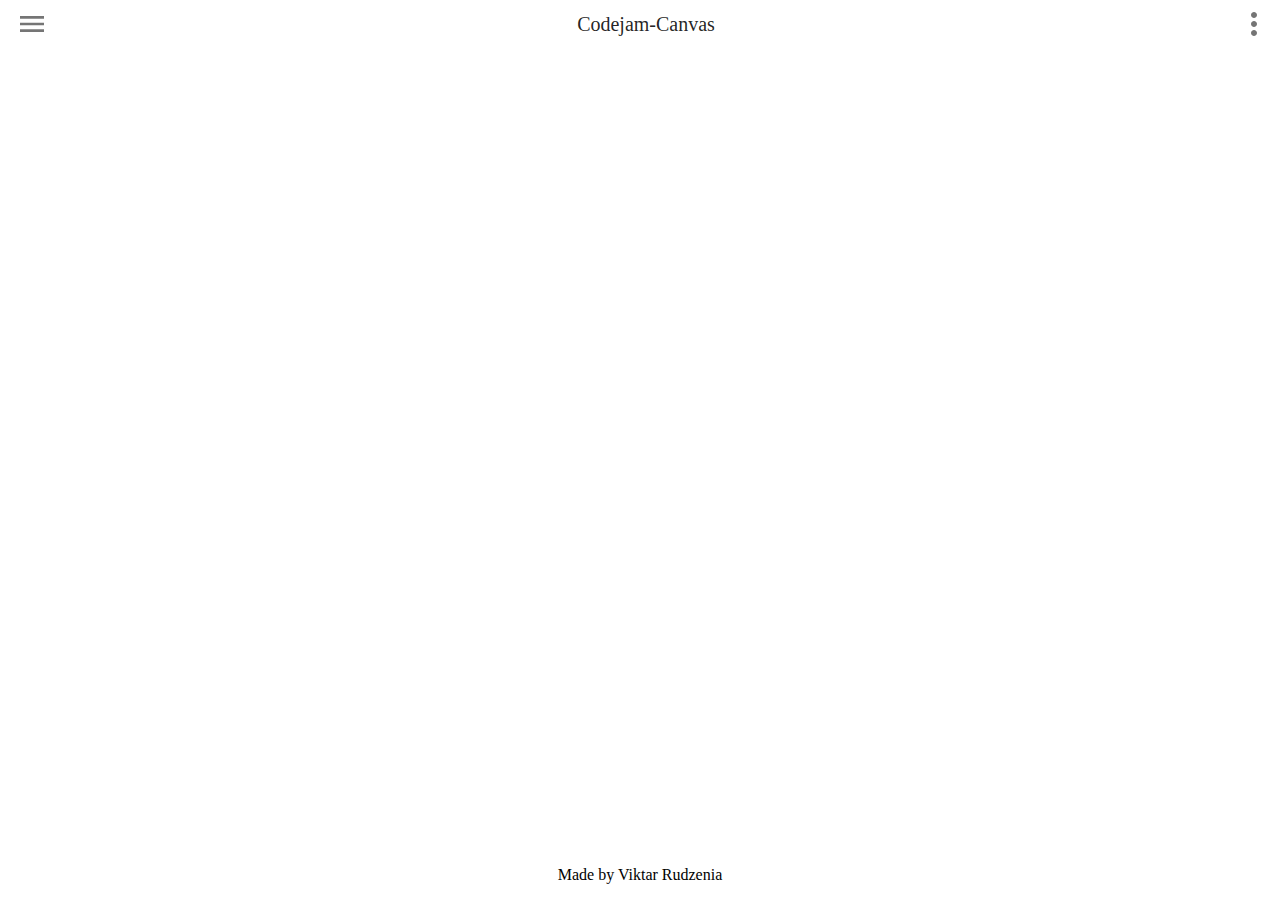
==== codejam-canvas/index.html @ 5214ab16 "refactor: add all to codejam-canvas folder" ====
<!DOCTYPE html>
<html lang="en">
  <head>
    <meta charset="UTF-8" />
    <meta name="viewport" content="width=device-width, initial-scale=1.0" />
    <meta http-equiv="X-UA-Compatible" content="ie=edge" />
    <title>Codejam Canvas</title>
    <link rel="stylesheet" href="style.css" />
  </head>
  <body>
    <div class="wrapper">
      <header class="navigation">
        <div class="navigation--app_bar_burger_container">
          <img
            class="navigation--app_bar_burger"
            src="./data/img/app_bar_burger.svg"
            alt="burger menu"
          />
        </div>
        <h1 class="navigation--title">Codejam-Canvas</h1>
        <div class="navigation--app_bar_dots_container">
          <img class="navigation--app_bar_dots" src="./data/img/app_bar_dots.svg" alt="dots menu" />
        </div>
      </header>
      <main>
        <section class="main">
          <div class="">
            <div clas="tools"></div>
            <div class="color"></div>
          </div>
          <div></div>
          <div></div>
        </section>
      </main>
      <footer>
        Made by Viktar Rudzenia
      </footer>
    </div>
    <script src="./main.js"></script>
  </body>
</html>
---- codejam-canvas/style.css ----
* {
  margin: 0;
  padding: 0;
  -webkit-box-sizing: border-box;
          box-sizing: border-box;
}

.wrapper {
  max-width: 1440px;
  min-width: 600px;
  height: 100vh;
  display: -ms-grid;
  display: grid;
  -ms-grid-rows: 50px auto 50px;
      grid-template-rows: 50px auto 50px;
}

.navigation {
  height: 48px;
  display: -webkit-box;
  display: -ms-flexbox;
  display: flex;
  -webkit-box-align: center;
      -ms-flex-align: center;
          align-items: center;
  -webkit-box-pack: justify;
      -ms-flex-pack: justify;
          justify-content: space-between;
  padding: 0 20px;
}

.navigation--app_bar_burger {
  width: 24px;
  height: 24px;
  display: -webkit-box;
  display: -ms-flexbox;
  display: flex;
  -webkit-box-pack: center;
      -ms-flex-pack: center;
          justify-content: center;
  -webkit-box-align: center;
      -ms-flex-align: center;
          align-items: center;
  cursor: pointer;
}

.navigation--app_bar_burger:hover {
  background: lightgray;
}

.navigation--title {
  font-family: Roboto;
  font-style: normal;
  font-weight: 500;
  font-size: 20px;
  line-height: 23px;
  color: rgba(0, 0, 0, 0.87);
}

.navigation--app_bar_dots {
  width: 12px;
  height: 24px;
  display: -webkit-box;
  display: -ms-flexbox;
  display: flex;
  -webkit-box-pack: center;
      -ms-flex-pack: center;
          justify-content: center;
  -webkit-box-align: center;
      -ms-flex-align: center;
          align-items: center;
  cursor: pointer;
}

.navigation--app_bar_dots:hover {
  background: lightgray;
}

footer {
  display: -webkit-box;
  display: -ms-flexbox;
  display: flex;
  -webkit-box-align: center;
      -ms-flex-align: center;
          align-items: center;
  -webkit-box-pack: center;
      -ms-flex-pack: center;
          justify-content: center;
}
/*# sourceMappingURL=style.css.map */
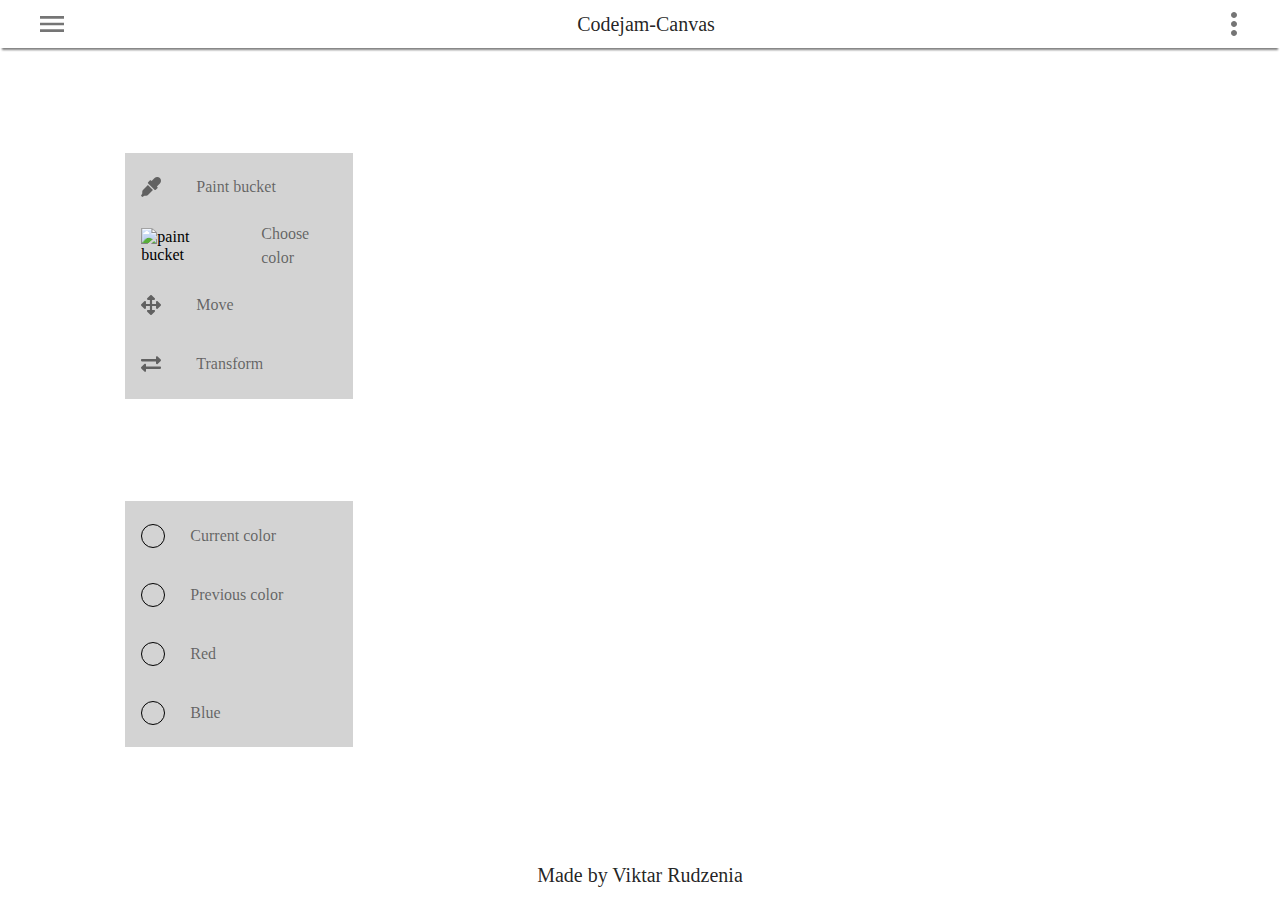
==== commit c448d817: "feat: implement color panel" ====
--- a/codejam-canvas/index.html
+++ b/codejam-canvas/index.html
@@ -23,14 +23,74 @@
         </div>
       </header>
       <main>
-        <section class="main">
-          <div class="">
-            <div clas="tools"></div>
-            <div class="color"></div>
+        <div class="main">
+          <div class="actions">
+            <div class="actions_tools">
+              <div class="actions_tools--paint_bucket">
+                <img
+                  class="actions_tools--tool_img"
+                  src="./data/img/paint_bucket.svg"
+                  alt="paint bucket"
+                />
+                <div class="actions_tools--tool_name">Paint bucket</div>
+              </div>
+              <div class="actions_tools--choose_color">
+                <img
+                  class="actions_tools--tool_img"
+                  src="./data/img//choose_color.svg"
+                  alt="paint bucket"
+                />
+                <div class="actions_tools--tool_name">Choose color</div>
+              </div>
+              <div class="actions_tools--move">
+                <img class="actions_tools--tool_img" src="./data/img/move.svg" alt="paint bucket" />
+                <div class="actions_tools--tool_name">Move</div>
+              </div>
+              <div class="actions_tools--transform">
+                <img
+                  class="actions_tools--tool_img"
+                  src="./data/img/transform.svg"
+                  alt="paint bucket"
+                />
+                <div class="actions_tools--tool_name">Transform</div>
+              </div>
+            </div>
+
+            <div class="actions_color">
+              <div class="actions_color--current">
+                <div class="actions_color--current_color"></div>
+                <div class="actions_color--text">Current color</div>
+              </div>
+              <div class="actions_color--previous">
+                <div class="actions_color--previous_color"></div>
+                <div class="actions_color--text">Previous color</div>
+              </div>
+              <div class="actions_color--red">
+                <div class="actions_color--red_color"></div>
+                <div class="actions_color--text">Red</div>
+              </div>
+              <div class="actions_color--blue">
+                <div class="actions_color--blue_color"></div>
+                <div class="actions_color--text">Blue</div>
+              </div>
+            </div>
           </div>
-          <div></div>
-          <div></div>
-        </section>
+          <canvas class="canvas"></canvas>
+          <div class="layout">
+            <div class="layout--container">
+              <div class="layout--checkbox"></div>
+              <div class="layout--text"></div>
+            </div>
+            <div class="layout--container">
+              <div class="layout--checkbox"></div>
+              <div class="layout--text"></div>
+            </div>
+            <div class="layout--container">
+              <div class="layout--checkbox"></div>
+              <div class="layout--text"></div>
+            </div>
+          </div>
+        </div>
       </main>
       <footer>
         Made by Viktar Rudzenia
--- a/codejam-canvas/style.css
+++ b/codejam-canvas/style.css
@@ -13,6 +13,7 @@
   display: grid;
   -ms-grid-rows: 50px auto 50px;
       grid-template-rows: 50px auto 50px;
+  margin: 0 auto;
 }
 
 .navigation {
@@ -26,7 +27,9 @@
   -webkit-box-pack: justify;
       -ms-flex-pack: justify;
           justify-content: space-between;
-  padding: 0 20px;
+  -webkit-box-shadow: 0 4px 2px -2px gray;
+          box-shadow: 0 4px 2px -2px gray;
+  padding: 0 40px;
 }
 
 .navigation--app_bar_burger {
@@ -76,6 +79,135 @@
   background: lightgray;
 }
 
+.main {
+  height: 100%;
+  display: -webkit-box;
+  display: -ms-flexbox;
+  display: flex;
+  -ms-flex-pack: distribute;
+      justify-content: space-around;
+  -webkit-box-align: center;
+      -ms-flex-align: center;
+          align-items: center;
+}
+
+.actions {
+  height: 100%;
+  display: -webkit-box;
+  display: -ms-flexbox;
+  display: flex;
+  -webkit-box-orient: vertical;
+  -webkit-box-direction: normal;
+      -ms-flex-direction: column;
+          flex-direction: column;
+  -webkit-box-pack: space-evenly;
+      -ms-flex-pack: space-evenly;
+          justify-content: space-evenly;
+}
+
+.actions > div {
+  width: 228px;
+  height: 246px;
+  background: lightgray;
+}
+
+.actions_tools {
+  display: -webkit-box;
+  display: -ms-flexbox;
+  display: flex;
+  -webkit-box-orient: vertical;
+  -webkit-box-direction: normal;
+      -ms-flex-direction: column;
+          flex-direction: column;
+  -webkit-box-pack: space-evenly;
+      -ms-flex-pack: space-evenly;
+          justify-content: space-evenly;
+  -webkit-box-align: center;
+      -ms-flex-align: center;
+          align-items: center;
+}
+
+.actions_tools > div {
+  width: 196px;
+  height: 48px;
+  display: -webkit-box;
+  display: -ms-flexbox;
+  display: flex;
+  -webkit-box-pack: start;
+      -ms-flex-pack: start;
+          justify-content: flex-start;
+  -webkit-box-align: center;
+      -ms-flex-align: center;
+          align-items: center;
+  cursor: pointer;
+}
+
+.actions_tools > div:hover {
+  background: gray;
+}
+
+.actions_tools--tool_name {
+  font-family: Roboto;
+  font-style: normal;
+  font-weight: normal;
+  font-size: 16px;
+  line-height: 24px;
+  color: rgba(0, 0, 0, 0.541327);
+  padding-left: 35px;
+}
+
+.actions_color {
+  display: -webkit-box;
+  display: -ms-flexbox;
+  display: flex;
+  -webkit-box-orient: vertical;
+  -webkit-box-direction: normal;
+      -ms-flex-direction: column;
+          flex-direction: column;
+  -webkit-box-pack: space-evenly;
+      -ms-flex-pack: space-evenly;
+          justify-content: space-evenly;
+  -webkit-box-align: center;
+      -ms-flex-align: center;
+          align-items: center;
+}
+
+.actions_color > div {
+  width: 196px;
+  height: 48px;
+  display: -webkit-box;
+  display: -ms-flexbox;
+  display: flex;
+  -webkit-box-pack: start;
+      -ms-flex-pack: start;
+          justify-content: flex-start;
+  -webkit-box-align: center;
+      -ms-flex-align: center;
+          align-items: center;
+  cursor: pointer;
+}
+
+.actions_color > div:hover {
+  background: gray;
+}
+
+.actions_color--current_color, .actions_color--previous_color, .actions_color--red_color, .actions_color--blue_color {
+  height: 24px;
+  width: 24px;
+  border: 1px solid black;
+  border-radius: 50%;
+}
+
+.actions_color--text {
+  font-family: Roboto;
+  font-style: normal;
+  font-weight: normal;
+  font-size: 16px;
+  line-height: 24px;
+  color: rgba(0, 0, 0, 0.541327);
+  padding-left: 25px;
+}
+
 footer {
   display: -webkit-box;
   display: -ms-flexbox;
@@ -86,5 +218,11 @@
   -webkit-box-pack: center;
       -ms-flex-pack: center;
           justify-content: center;
+  font-family: Roboto;
+  font-style: normal;
+  font-weight: 500;
+  font-size: 20px;
+  line-height: 23px;
+  color: rgba(0, 0, 0, 0.87);
 }
 /*# sourceMappingURL=style.css.map */